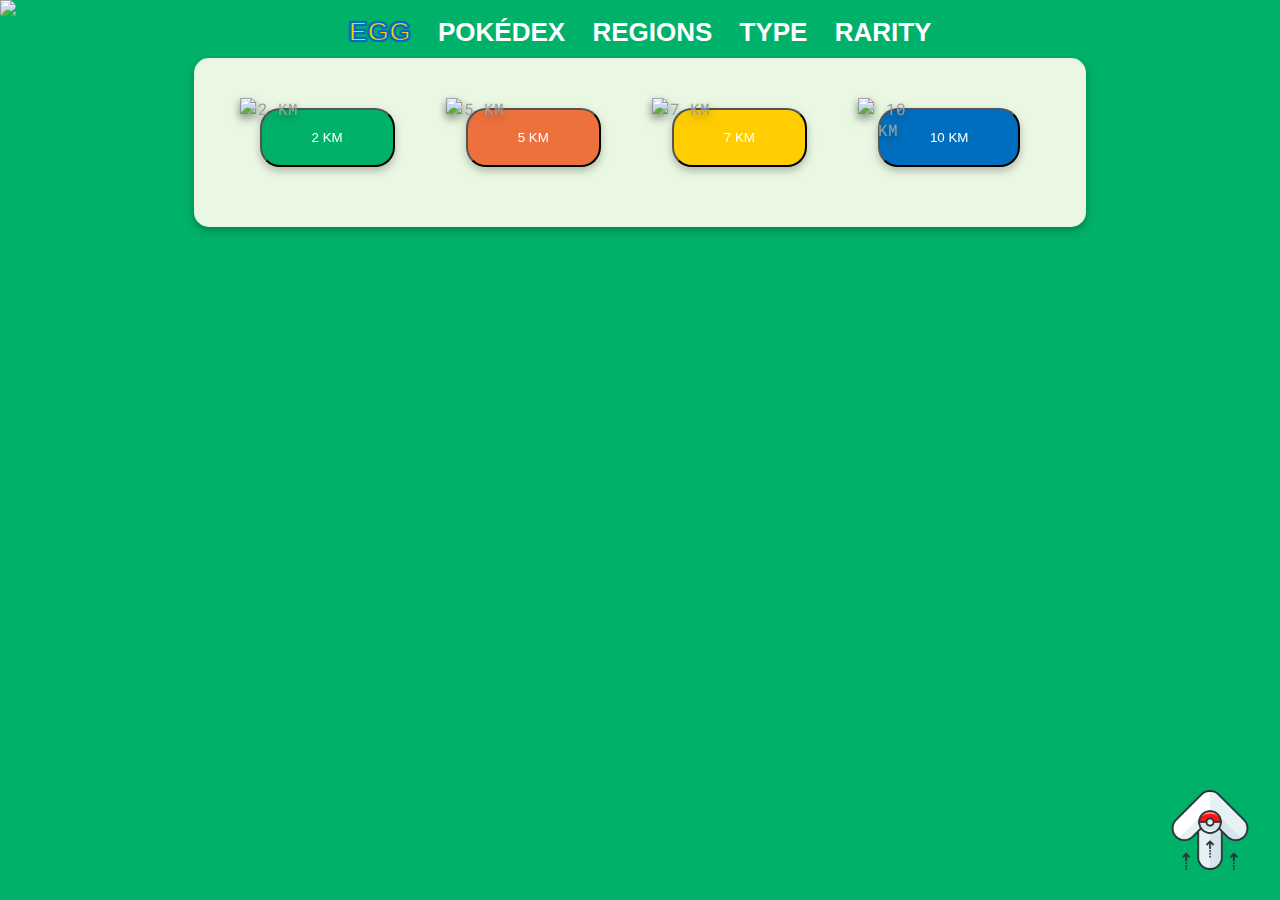
==== src/egg.html @ ff63d21e "update" ====
<!DOCTYPE html>
<html>

<head>
  <meta charset="utf-8" />
  <meta http-equiv="X-UA-Compatible" content="IE=edge" />
  <meta name="viewport" content="width=device-width, initial-scale=1.0" />
  <link rel="stylesheet" href="style.css" />
  <!-- FAVICON -->
  <link rel="icon" type="" href="img/favicon.png" />
  <!--Libreria icono hamburger menu-->
  <link rel="stylesheet" href="https://cdnjs.cloudflare.com/ajax/libs/font-awesome/4.7.0/css/font-awesome.min.css">
  <!-- FONT BERLIN SANS -->
  <link href="https://fonts.cdnfonts.com/css/berlin-sans-fb-demi" rel="stylesheet" />
  <!-- FONT ROBOTO -->
  <link rel="preconnect" href="https://fonts.googleapis.com">
<link rel="preconnect" href
="https://fonts.gstatic.com" crossorigin>
<link href="https://fonts.googleapis.com/css2?family=Roboto+Mono:ital,wght@0,100;0,200;0,300;0,400;0,500;0,600;0,700;1,100;1,200;1,300;1,400;1,500;1,600;1,700&display=swap" rel="stylesheet">
  <title>Pokédex</title>
</head>

<body>
  <header class="logo">
    <img src="img/header.png " />
    <div class="navbar" id="myNavbar">
      <a href="./egg.html" class="active">Egg</a>
      <a href="./index.html">Pokédex</a>
      <a href="./region.html">Regions</a>   
      <a href="./type.html">Type</a> 
      <a href="./rarity.html">Rarity</a>
      <a href="javascript:void(0);" class="icon" id="hamburger">
        <i class="fa fa-bars"></i>
      </a>

    </div>
  </header>

  <main>
    <div class="egg-buttons">
      <div class="km2">
        <img src="./img/egg_2km.png" alt="2 KM">
        <button class="k2-button">2 KM</button>
      </div>
      <div class="km5">
        <img src="./img/egg_5km.png" alt="5 KM">
        <button class="k5-button">5 KM</button>
      </div>
      <div class="km7">
        <img src="./img/egg_7km.png" alt="7 KM">
        <button class="k7-button">7 KM</button>
      </div>
      <div class="km10">
        <img src="./img/egg_10km.png" alt="10 KM">
        <button class="k10-button">10 KM</button>
      </div>
    </div>
  

    <div class="pokemon-container hidden">
    </div>

  </main>
  <img src="img/up.png" alt="Subir" class="arriba">

  <div id="root"></div>
  <script src="egg.js" type="module"></script>
</body>

</html>
---- src/style.css ----
* {
  margin: 0;
  padding: 0;
}

/* NAV */
.logo {
  font-family: "Berlin Sans FB Demi", sans-serif;
  text-transform: uppercase;
  font-size: 26px;
  font-weight: bold;
  display: flex;
  flex-wrap: wrap;
  justify-content: space-around;
  align-items: center;
}

.logo img {
  width: 100%;
  height: auto;
}

.navbar {
  list-style: none;
  margin: 0;
  padding: 0;
}

.navbar li {
  margin: 0 10px;
}

.navbar a {
  color: #fff;
  text-decoration: none;
  margin-bottom: 10px;
  text-align: center;
  padding-left: 10px;
  padding-right: 10px;
  text-decoration: none;
}

.navbar .icon {
  display: none;
  cursor: pointer;
  color: white;
}

.navbar a:hover,
.navbar a:focus,
.navbar .icon,
.active {
  -webkit-text-fill-color: #ffcd00;
  -webkit-text-stroke: 2px #006ebe;
  text-shadow: -1px -1px 1px #006ebe, 1px 1px 1px #006ebe, -1px 1px 1px #006ebe,
    1px -1px 1px #006ebe;
  font-size: 28px;
}

/*  */
body {
  background-color: #00b16a;
}

main {
  background-color: #eaf8e3;
  text-align: center;
  color: #9a9f9d;
  border-radius: 15px;
  width: 65vw;
  margin: 10px auto;
  font-family: 'Roboto Mono', monospace;
  filter: drop-shadow(0px 4px 4px rgba(0, 0, 0, 0.25));
  padding: 10px 30px;
}

.search {
  padding: 20px 0 20px 0;
}

#search-input {
  margin: 10px 0;
  padding: 10px;
}

.pokemon-container {
  display: flex;
  flex-wrap: wrap;
  justify-content: space-around;
  padding: 5px;
}

.pokemon-card {
  border-radius: 10px;
  text-align: left;
  padding: 0;
  text-shadow: 0px 4px 4px rgba(0, 0, 0, 0.25);
  width: 200px;
}


.pokemon-img-container {
  position: relative;
  background-image: url("img/fondo.png");
  background-size: cover;
  overflow: hidden;
}

.pokemon-name {
  text-transform: capitalize;
}

.pokemon-card img {
  display: block;
  margin: auto;
  width: 150px;
  height: 160px;
  filter: drop-shadow(0px 4px 4px rgba(0, 0, 0, 0.25));
}

.pokemon-card img:hover {
  cursor: pointer;
  transform: scale(1.05);
  animation: rotate 4s linear infinite;
}

h2 {
  color: #4f6764;
}

h1 {
  color: #4f6764;
}

.pokemon-type {
  padding-bottom: 20px;
}



/* Boton arriba */
.arriba {
  position: fixed;
  width: 80px;
  bottom: 20px;
  right: 20px;
  padding: 10px;
  cursor: pointer;
}




@media screen and (max-width: 768px) {
  .navbar a:not(:first-child) {
    display: none;
  }

  .navbar a.icon {
    float: right;
    display: block;
  }

  .arriba {
    width: 60px;
  }


}

@media screen and (max-width: 768px) {
  .navbar.responsive {
    position: relative;
  }

  .navbar.responsive .icon {
    position: absolute;
    right: -40px;
    top: 0;
  }

  .navbar.responsive a {
    float: none;
    display: block;
    text-align: center;
  }

}







/* PERIL POKEMON */

#volver {
  display: flex;
  padding: 20px 50px;
  text-decoration: none;
  color: #006ebe;
  font-weight: 900;
  font-size: 20px;
}


.pokemon-detail-title {
  text-transform: capitalize;
  display: flex;
  justify-content: center;
  font-size: 2.4vw;
  font-weight: bold;
  padding-bottom: 30px;
  filter: drop-shadow(0px 4px 4px rgba(0, 0, 0, 0.25));
}

.pokemon-name {
  padding-right: 10px;
}

.pokemon-detail-first {
  display: flex;
  flex-wrap: wrap;
  justify-content: space-around;
  padding-bottom: 30px;
}

.pokemon-detail-img {
  position: relative;
  background-image: url("img/fondo.png");
  background-size: cover;
  overflow: hidden;
  border-radius: 25px;
  width: 48%;
  flex-grow: 1;
  margin: 0 10px;
  display: flex;
  justify-content: center;
  align-items: center;
  filter: drop-shadow(0px 4px 4px rgba(0, 0, 0, 0.25));
}

.pokemon-detail-img img {
  width: 45%;
  height: auto;
  filter: drop-shadow(0px 4px 4px rgba(0, 0, 0, 0.25));
}

.pokemon-detail-info {
  width: 48%;
  flex-grow: 1;
  padding: 2px;
  margin: 5px;
}

.pokemon-types {
  display: flex;
  justify-content: center;

}

.pokemon-types img {
  width: 60px;
  padding-right: 20px;
  padding-bottom: 10px;
  filter: drop-shadow(0px 4px 4px rgba(0, 0, 0, 0.25));
}

.pokemon-detail-infoGrey {
  background-color: #D9D9D9;
  border-radius: 15px;
  margin: 5px;
  filter: drop-shadow(0px 4px 4px rgba(0, 0, 0, 0.25));
  color: #9a9f9d;
  font-size: 18px;
}

.pokemon-description {
  text-align: justify;
  margin: 0 10px;
  padding-bottom: 10px;
}

.pokemon-size-tittle,
.pokemon-generation-tittle {
  display: flex;
  justify-content: space-between;
  padding: 15px 40px;
}



.pokemon-generation-tittle {
  text-transform: capitalize;
}

h4 {
  font-size: 26px;
  padding-bottom: 5px;
  text-transform: uppercase;
  color: #4f6764;
}

.pokemon-stats {
  margin: 20px auto;
  padding-bottom: 20px;
}

.stats {
  width: 98%;
  margin: 0 auto;
  border-collapse: collapse;
  filter: drop-shadow(0px 4px 4px rgba(0, 0, 0, 0.25));
}

td,
th {
  border: 2px solid #4f6764;
  padding: 16px 0;
}

th {
  background-color: #00b16a;
  color: #fff;
  font-size: 20px;
  text-transform: uppercase;
}

td {
  font-size: 19px;
}

.pokemon-resistant-weaknesses {
  display: flex;
  justify-content: space-around;
  flex-wrap: wrap;
  filter: drop-shadow(0px 4px 4px rgba(0, 0, 0, 0.25));
}


.pokemon-resistant-types,
.pokemon-weaknesses-types {
  display: flex;
  flex-wrap: wrap;
  width: 100%;
  margin: 0 auto;
  padding-bottom: 20px;
}


.pokemon-resistant-types img,
.pokemon-weaknesses-types img {
  width: 60px;
  padding: 6px 8px;
}




/*EVOLUCIONES*/
.evolution-tittle {
  margin-top: 20px;
  margin-bottom: -45px;
  filter: drop-shadow(0px 4px 4px rgba(0, 0, 0, 0.25));
}

.pokemon-evolution {
  background-color: #D9D9D9;
  width: 98%;
  margin: 50px auto;
  border-radius: 15px;
  display: flex;
  flex-wrap: wrap;
  justify-content: space-around;
  filter: drop-shadow(0px 4px 4px rgba(0, 0, 0, 0.25));
}

.pokemon-evolution-detail {
  filter: drop-shadow(0px 4px 4px rgba(0, 0, 0, 0.25));
  padding: 30px;
}

.pokemon-evolution-img {
  /* background-color: #4f6764; */
  /* border-radius: 80px; */
  filter: drop-shadow(0px 4px 4px rgba(0, 0, 0, 0.25));
  margin: 0 auto;
}

.pokemon-evolution-name {
  text-transform: capitalize;
}


.pokemon-evolution-detail:hover {
  cursor: pointer;
}






/* REGIONS */

.region-buttons {
  display: flex;
  justify-content: space-around;
  flex-wrap: wrap;
  filter: drop-shadow(0px 4px 4px rgba(0, 0, 0, 0.25));
  padding: 30px 0;
}

.kanto-button,
.johto-button {
  margin: 20px;
  padding: 20px 50px;
  display: flex;
  flex-direction: column;
  border-radius: 20px;
  background-color: #9a9f9d;
  color: #fff;
}


.kanto img,
.johto img {
  width: 180px;
  margin-bottom: -35px;
  filter: drop-shadow(0px 4px 4px rgba(0, 0, 0, 0.25));
}

.kanto-button:hover,
.johto-button:hover {
  background: #ffcd00;
  border: 3px solid #006ebe;
  color: #006ebe;
}

.kanto-button {
  background: #006ebe;
}

.johto-button {
  background: #00b16a;
}

.hidden {
  display: none;
}



/* RARITY & EGG*/

.rarity-buttons,
.egg-buttons {
  display: flex;
  flex-direction: row;
  flex-wrap: wrap;
  justify-content: space-around;
  filter: drop-shadow(0px 4px 4px rgba(0, 0, 0, 0.25));
  padding: 30px 0;
}


.normal-button,
.legendary-button,
.mythic-button,
.k2-button,
.k5-button,
.k7-button,
.k10-button {
  margin: 20px;
  padding: 20px 50px;
  display: flex;
  flex-direction: column;
  border-radius: 20px;
  background-color: #9a9f9d;
  color: #fff;
  text-transform: uppercase;
}

.normal-button:hover,
.legendary-button:hover,
.mythic-button:hover,
.k2-button:hover,
.k5-button:hover,
.k7-button:hover,
.k10-button:hover {
  background: #ffcd00;
  border: 3px solid #006ebe;
  color: #006ebe;
}

.normal-button {
  background: #006ebe;
}

.legendary-button {
  background: #ed713c;
}

.mythic-button {
  background: #00b16a;
}


.km2,
.km5,
.km7,
.km10 {
  display: flex;
  flex-direction: column;
}

.km2 img,
.km5 img,
.km7 img,
.km10 img {
  width: 60px;
  height: 70px;
  margin-bottom: -80px;
  filter: drop-shadow(0px 4px 4px rgba(0, 0, 0, 0.25));
}

.k2-button {
  background-color: #00b16a;
}

.k5-button {
  background-color: #ed713c;
}

.k7-button {
  background-color: #ffcd00;
}

.k10-button {
  background-color: #006ebe;
}



/* TYPE */

.type-button {
  display: flex;
  flex-wrap: wrap;
  justify-content: space-around;
  padding: 30px;
}

.bug-button,
.dark-button,
.dragon-button,
.electric-button,
.fairy-button,
.fighting-button,
.fire-button,
.flying-button,
.ghost-button,
.grass-button,
.ground-button,
.grass-button,
.ice-button,
.norm-button,
.poison-button,
.psychic-button,
.rock-button,
.steel-button,
.water-button {
  width: 50px;
  height: 50px;
  background-size: cover;
  background-repeat: no-repeat;
  background-position: center;
  border: none;
  cursor: pointer;
  margin: 10px 25px;
}

.bug-button {
  background-image: url(./img/elementos/bug.png);
}

.dark-button {
  background-image: url(./img/elementos/dark.png);
}

.dragon-button {
  background-image: url(./img/elementos/dragon.png);
}

.electric-button {
  background-image: url(./img/elementos/electric.png);
}

.fairy-button {
  background-image: url(./img/elementos/fairy.png);
}

.fighting-button {
  background-image: url(./img/elementos/fight.png);
}

.fire-button {
  background-image: url(./img/elementos/fire.png);
}

.flying-button {
  background-image: url(./img/elementos/flying.png);
}

.ghost-button {
  background-image: url(./img/elementos/ghost.png);
}

.grass-button {
  background-image: url(./img/elementos/grass.png);
}

.ground-button {
  background-image: url(./img/elementos/ground.png);
}

.ice-button {
  background-image: url(./img/elementos/ice.png);
}

.norm-button {
  background-image: url(./img/elementos/normal.png);
}

.poison-button {
  background-image: url(./img/elementos/poison.png);
}

.psychic-button {
  background-image: url(./img/elementos/psychic.png);
}

.rock-button {
  background-image: url(./img/elementos/rock.png);
}

.steel-button {
  background-image: url(./img/elementos/steel.png);
}

.water-button {
  background-image: url(./img/elementos/water.png);
}
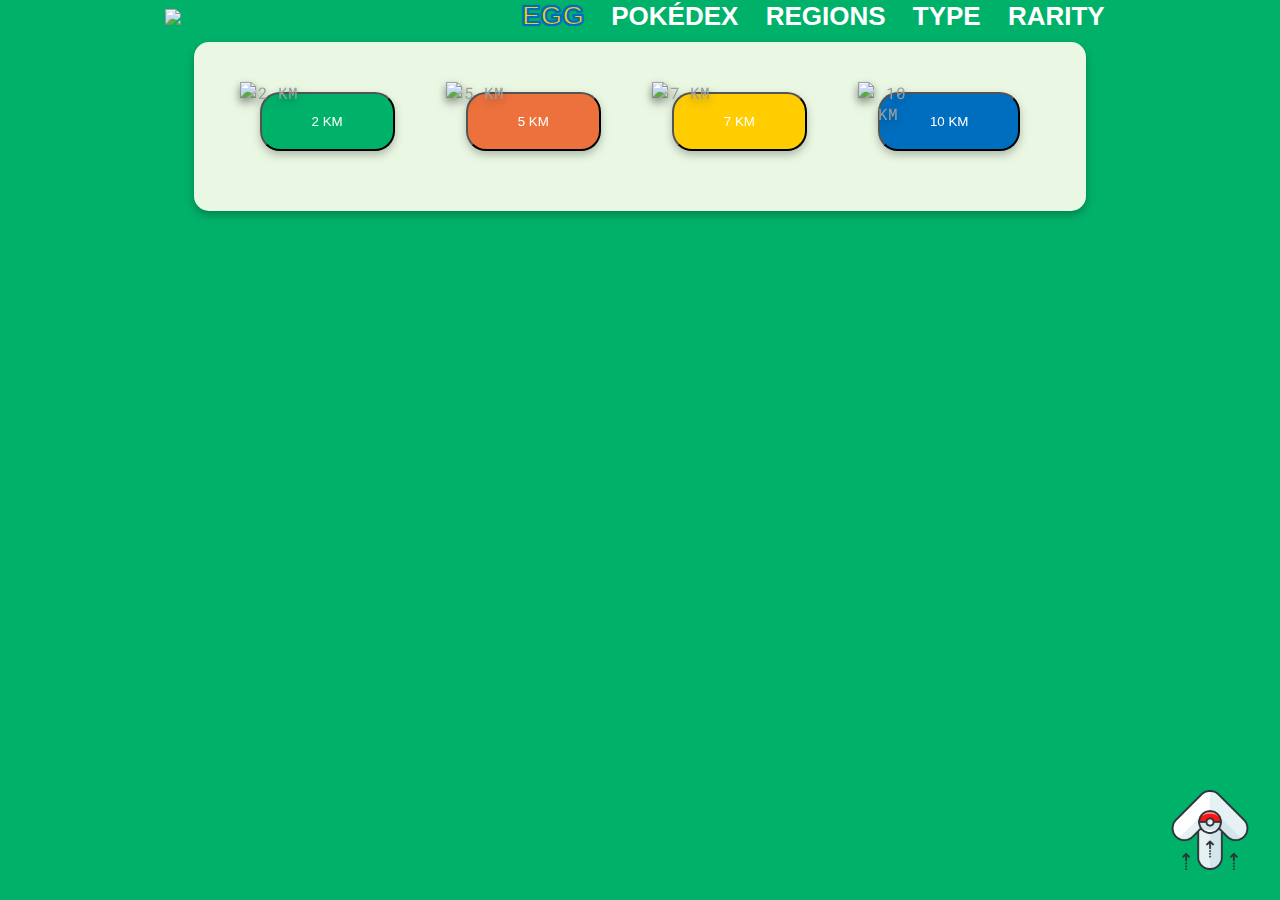
==== commit 0c322512: "porcentaje region" ====
--- a/src/egg.html
+++ b/src/egg.html
@@ -1,70 +1,72 @@
 <!DOCTYPE html>
 <html>
+  <head>
+    <meta charset="utf-8" />
+    <meta http-equiv="X-UA-Compatible" content="IE=edge" />
+    <meta name="viewport" content="width=device-width, initial-scale=1.0" />
+    <link rel="stylesheet" href="style.css" />
+    <!-- FAVICON -->
+    <link rel="icon" type="" href="img/favicon.png" />
+    <!--Libreria icono hamburger menu-->
+    <link
+      rel="stylesheet"
+      href="https://cdnjs.cloudflare.com/ajax/libs/font-awesome/4.7.0/css/font-awesome.min.css"
+    />
+    <!-- FONT BERLIN SANS -->
+    <link
+      href="https://fonts.cdnfonts.com/css/berlin-sans-fb-demi"
+      rel="stylesheet"
+    />
+    <!-- FONT ROBOTO -->
+    <link rel="preconnect" href="https://fonts.googleapis.com" />
+    <link rel="preconnect" href="https://fonts.gstatic.com" crossorigin />
+    <link
+      href="https://fonts.googleapis.com/css2?family=Roboto+Mono:ital,wght@0,100;0,200;0,300;0,400;0,500;0,600;0,700;1,100;1,200;1,300;1,400;1,500;1,600;1,700&display=swap"
+      rel="stylesheet"
+    />
+    <title>Pokédex</title>
+  </head>
 
-<head>
-  <meta charset="utf-8" />
-  <meta http-equiv="X-UA-Compatible" content="IE=edge" />
-  <meta name="viewport" content="width=device-width, initial-scale=1.0" />
-  <link rel="stylesheet" href="style.css" />
-  <!-- FAVICON -->
-  <link rel="icon" type="" href="img/favicon.png" />
-  <!--Libreria icono hamburger menu-->
-  <link rel="stylesheet" href="https://cdnjs.cloudflare.com/ajax/libs/font-awesome/4.7.0/css/font-awesome.min.css">
-  <!-- FONT BERLIN SANS -->
-  <link href="https://fonts.cdnfonts.com/css/berlin-sans-fb-demi" rel="stylesheet" />
-  <!-- FONT ROBOTO -->
-  <link rel="preconnect" href="https://fonts.googleapis.com">
-<link rel="preconnect" href
-="https://fonts.gstatic.com" crossorigin>
-<link href="https://fonts.googleapis.com/css2?family=Roboto+Mono:ital,wght@0,100;0,200;0,300;0,400;0,500;0,600;0,700;1,100;1,200;1,300;1,400;1,500;1,600;1,700&display=swap" rel="stylesheet">
-  <title>Pokédex</title>
-</head>
+  <body>
+    <header class="logo">
+      <a href="./index.html"> <img src="img/header.png" /></a>
+      <div class="navbar" id="myNavbar">
+        <a href="./egg.html" class="active">Egg</a>
+        <a href="./index.html">Pokédex</a>
+        <a href="./region.html">Regions</a>
+        <a href="./type.html">Type</a>
+        <a href="./rarity.html">Rarity</a>
+        <a href="javascript:void(0);" class="icon" id="hamburger">
+          <i class="fa fa-bars"></i>
+        </a>
+      </div>
+    </header>
 
-<body>
-  <header class="logo">
-    <img src="img/header.png " />
-    <div class="navbar" id="myNavbar">
-      <a href="./egg.html" class="active">Egg</a>
-      <a href="./index.html">Pokédex</a>
-      <a href="./region.html">Regions</a>   
-      <a href="./type.html">Type</a> 
-      <a href="./rarity.html">Rarity</a>
-      <a href="javascript:void(0);" class="icon" id="hamburger">
-        <i class="fa fa-bars"></i>
-      </a>
+    <main>
+      <div class="egg-buttons">
+        <div class="km2">
+          <img src="./img/egg_2km.png" alt="2 KM" />
+          <button class="k2-button">2 KM</button>
+        </div>
+        <div class="km5">
+          <img src="./img/egg_5km.png" alt="5 KM" />
+          <button class="k5-button">5 KM</button>
+        </div>
+        <div class="km7">
+          <img src="./img/egg_7km.png" alt="7 KM" />
+          <button class="k7-button">7 KM</button>
+        </div>
+        <div class="km10">
+          <img src="./img/egg_10km.png" alt="10 KM" />
+          <button class="k10-button">10 KM</button>
+        </div>
+      </div>
 
-    </div>
-  </header>
+      <div class="pokemon-container hidden"></div>
+    </main>
+    <img src="img/up.png" alt="Subir" class="arriba" />
 
-  <main>
-    <div class="egg-buttons">
-      <div class="km2">
-        <img src="./img/egg_2km.png" alt="2 KM">
-        <button class="k2-button">2 KM</button>
-      </div>
-      <div class="km5">
-        <img src="./img/egg_5km.png" alt="5 KM">
-        <button class="k5-button">5 KM</button>
-      </div>
-      <div class="km7">
-        <img src="./img/egg_7km.png" alt="7 KM">
-        <button class="k7-button">7 KM</button>
-      </div>
-      <div class="km10">
-        <img src="./img/egg_10km.png" alt="10 KM">
-        <button class="k10-button">10 KM</button>
-      </div>
-    </div>
-  
-
-    <div class="pokemon-container hidden">
-    </div>
-
-  </main>
-  <img src="img/up.png" alt="Subir" class="arriba">
-
-  <div id="root"></div>
-  <script src="egg.js" type="module"></script>
-</body>
-
-</html>+    <div id="root"></div>
+    <script src="egg.js" type="module"></script>
+  </body>
+</html>
--- a/src/style.css
+++ b/src/style.css
@@ -69,7 +69,7 @@
   border-radius: 15px;
   width: 65vw;
   margin: 10px auto;
-  font-family: 'Roboto Mono', monospace;
+  font-family: "Roboto Mono", monospace;
   filter: drop-shadow(0px 4px 4px rgba(0, 0, 0, 0.25));
   padding: 10px 30px;
 }
@@ -98,7 +98,6 @@
   width: 200px;
 }
 
-
 .pokemon-img-container {
   position: relative;
   background-image: url("img/fondo.png");
@@ -118,7 +117,7 @@
   filter: drop-shadow(0px 4px 4px rgba(0, 0, 0, 0.25));
 }
 
-.pokemon-card img:hover {
+.pokemon-img-container:hover, .pokemon-evolution-img:hover {
   cursor: pointer;
   transform: scale(1.05);
   animation: rotate 4s linear infinite;
@@ -135,8 +134,6 @@
 .pokemon-type {
   padding-bottom: 20px;
 }
-
-
 
 /* Boton arriba */
 .arriba {
@@ -148,8 +145,13 @@
   cursor: pointer;
 }
 
-
-
+.sort {
+display: flex;
+flex-direction: column;
+justify-content: center;
+align-items: center;
+padding-bottom: 30px;
+}
 
 @media screen and (max-width: 768px) {
   .navbar a:not(:first-child) {
@@ -164,8 +166,6 @@
   .arriba {
     width: 60px;
   }
-
-
 }
 
 @media screen and (max-width: 768px) {
@@ -184,14 +184,7 @@
     display: block;
     text-align: center;
   }
-
-}
-
-
-
-
-
-
+}
 
 /* PERIL POKEMON */
 
@@ -203,7 +196,6 @@
   font-weight: 900;
   font-size: 20px;
 }
-
 
 .pokemon-detail-title {
   text-transform: capitalize;
@@ -257,7 +249,6 @@
 .pokemon-types {
   display: flex;
   justify-content: center;
-
 }
 
 .pokemon-types img {
@@ -268,7 +259,7 @@
 }
 
 .pokemon-detail-infoGrey {
-  background-color: #D9D9D9;
+  background-color: #d9d9d9;
   border-radius: 15px;
   margin: 5px;
   filter: drop-shadow(0px 4px 4px rgba(0, 0, 0, 0.25));
@@ -288,8 +279,6 @@
   justify-content: space-between;
   padding: 15px 40px;
 }
-
-
 
 .pokemon-generation-tittle {
   text-transform: capitalize;
@@ -338,7 +327,6 @@
   filter: drop-shadow(0px 4px 4px rgba(0, 0, 0, 0.25));
 }
 
-
 .pokemon-resistant-types,
 .pokemon-weaknesses-types {
   display: flex;
@@ -347,7 +335,6 @@
   margin: 0 auto;
   padding-bottom: 20px;
 }
-
 
 .pokemon-resistant-types img,
 .pokemon-weaknesses-types img {
@@ -355,9 +342,6 @@
   padding: 6px 8px;
 }
 
-
-
-
 /*EVOLUCIONES*/
 .evolution-tittle {
   margin-top: 20px;
@@ -366,7 +350,7 @@
 }
 
 .pokemon-evolution {
-  background-color: #D9D9D9;
+  background-color: #d9d9d9;
   width: 98%;
   margin: 50px auto;
   border-radius: 15px;
@@ -392,15 +376,9 @@
   text-transform: capitalize;
 }
 
-
 .pokemon-evolution-detail:hover {
   cursor: pointer;
 }
-
-
-
-
-
 
 /* REGIONS */
 
@@ -422,7 +400,6 @@
   background-color: #9a9f9d;
   color: #fff;
 }
-
 
 .kanto img,
 .johto img {
@@ -450,8 +427,6 @@
   display: none;
 }
 
-
-
 /* RARITY & EGG*/
 
 .rarity-buttons,
@@ -463,7 +438,6 @@
   filter: drop-shadow(0px 4px 4px rgba(0, 0, 0, 0.25));
   padding: 30px 0;
 }
-
 
 .normal-button,
 .legendary-button,
@@ -506,7 +480,6 @@
   background: #00b16a;
 }
 
-
 .km2,
 .km5,
 .km7,
@@ -540,8 +513,6 @@
 .k10-button {
   background-color: #006ebe;
 }
-
-
 
 /* TYPE */
 
@@ -651,4 +622,36 @@
 
 .water-button {
   background-image: url(./img/elementos/water.png);
-}+}
+
+.bug-button:hover,
+.dark-button:hover,
+.dragon-button:hover,
+.electric-button:hover,
+.fairy-button:hover,
+.fighting-button:hover,
+.fire-button:hover,
+.flying-button:hover,
+.ghost-button:hover,
+.grass-button:hover,
+.ground-button:hover,
+.grass-button:hover,
+.ice-button:hover,
+.norm-button:hover,
+.poison-button:hover,
+.psychic-button:hover,
+.rock-button:hover,
+.steel-button:hover,
+.water-button:hover {
+  width: 50px;
+  height: 50px;
+  background-size: cover;
+  background-repeat: no-repeat;
+  background-position: center;
+  border: none;
+  cursor: pointer;
+  margin: 10px 25px;
+  cursor: pointer;
+  transform: scale(1.05);
+  animation: rotate 4s linear infinite;
+}
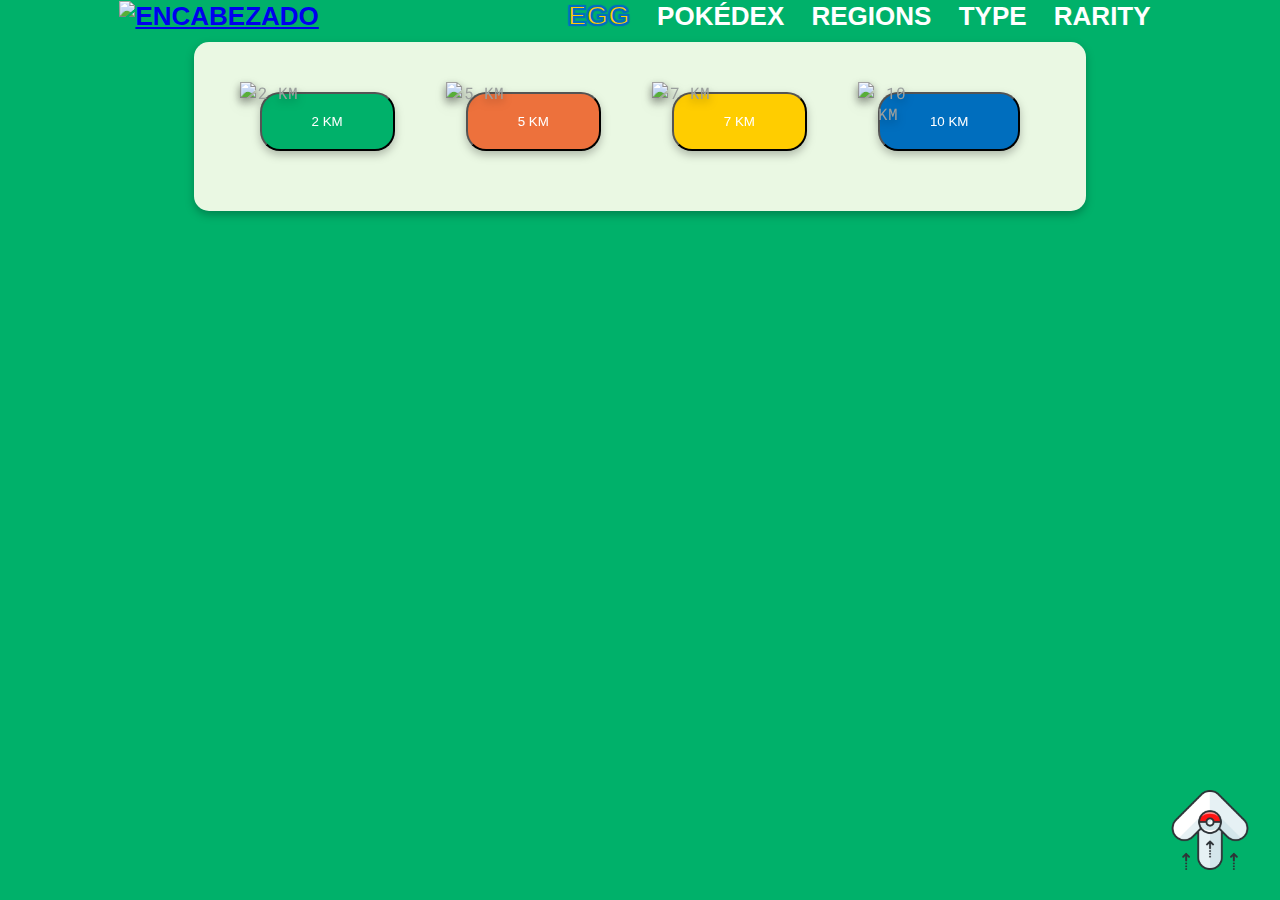
==== commit e1073bb1: "update" ====
--- a/src/egg.html
+++ b/src/egg.html
@@ -1,72 +1,70 @@
 <!DOCTYPE html>
 <html>
-  <head>
-    <meta charset="utf-8" />
-    <meta http-equiv="X-UA-Compatible" content="IE=edge" />
-    <meta name="viewport" content="width=device-width, initial-scale=1.0" />
-    <link rel="stylesheet" href="style.css" />
-    <!-- FAVICON -->
-    <link rel="icon" type="" href="img/favicon.png" />
-    <!--Libreria icono hamburger menu-->
-    <link
-      rel="stylesheet"
-      href="https://cdnjs.cloudflare.com/ajax/libs/font-awesome/4.7.0/css/font-awesome.min.css"
-    />
-    <!-- FONT BERLIN SANS -->
-    <link
-      href="https://fonts.cdnfonts.com/css/berlin-sans-fb-demi"
-      rel="stylesheet"
-    />
-    <!-- FONT ROBOTO -->
-    <link rel="preconnect" href="https://fonts.googleapis.com" />
-    <link rel="preconnect" href="https://fonts.gstatic.com" crossorigin />
-    <link
-      href="https://fonts.googleapis.com/css2?family=Roboto+Mono:ital,wght@0,100;0,200;0,300;0,400;0,500;0,600;0,700;1,100;1,200;1,300;1,400;1,500;1,600;1,700&display=swap"
-      rel="stylesheet"
-    />
-    <title>Pokédex</title>
-  </head>
 
-  <body>
-    <header class="logo">
-      <a href="./index.html"> <img src="img/header.png" /></a>
-      <div class="navbar" id="myNavbar">
-        <a href="./egg.html" class="active">Egg</a>
-        <a href="./index.html">Pokédex</a>
-        <a href="./region.html">Regions</a>
-        <a href="./type.html">Type</a>
-        <a href="./rarity.html">Rarity</a>
-        <a href="javascript:void(0);" class="icon" id="hamburger">
-          <i class="fa fa-bars"></i>
-        </a>
+<head>
+  <meta charset="utf-8" />
+  <meta http-equiv="X-UA-Compatible" content="IE=edge" />
+  <meta name="viewport" content="width=device-width, initial-scale=1.0" />
+  <link rel="stylesheet" href="style.css" />
+  <!-- FAVICON -->
+  <link rel="icon" type="" href="img/favicon.png" />
+  <!--Libreria icono hamburger menu-->
+  <link rel="stylesheet" href="https://cdnjs.cloudflare.com/ajax/libs/font-awesome/4.7.0/css/font-awesome.min.css">
+  <!-- FONT BERLIN SANS -->
+  <link href="https://fonts.cdnfonts.com/css/berlin-sans-fb-demi" rel="stylesheet" />
+  <!-- FONT ROBOTO -->
+  <link rel="preconnect" href="https://fonts.googleapis.com">
+<link rel="preconnect" href
+="https://fonts.gstatic.com" crossorigin>
+<link href="https://fonts.googleapis.com/css2?family=Roboto+Mono:ital,wght@0,100;0,200;0,300;0,400;0,500;0,600;0,700;1,100;1,200;1,300;1,400;1,500;1,600;1,700&display=swap" rel="stylesheet">
+  <title>Pokédex</title>
+</head>
+
+<body>
+  <header class="logo">
+    <a href="./index.html"><img src="img/header.png" alt="Encabezado"></a>
+    <div class="navbar" id="myNavbar">
+      <a href="./egg.html" class="active">Egg</a>
+      <a href="./index.html">Pokédex</a>
+      <a href="./region.html">Regions</a>   
+      <a href="./type.html">Type</a> 
+      <a href="./rarity.html">Rarity</a>
+      <a href="javascript:void(0);" class="icon" id="hamburger">
+        <i class="fa fa-bars"></i>
+      </a>
+
+    </div>
+  </header>
+
+  <main>
+    <div class="egg-buttons">
+      <div class="km2">
+        <img src="./img/egg_2km.png" alt="2 KM">
+        <button class="k2-button">2 KM</button>
       </div>
-    </header>
+      <div class="km5">
+        <img src="./img/egg_5km.png" alt="5 KM">
+        <button class="k5-button">5 KM</button>
+      </div>
+      <div class="km7">
+        <img src="./img/egg_7km.png" alt="7 KM">
+        <button class="k7-button">7 KM</button>
+      </div>
+      <div class="km10">
+        <img src="./img/egg_10km.png" alt="10 KM">
+        <button class="k10-button">10 KM</button>
+      </div>
+    </div>
+  
 
-    <main>
-      <div class="egg-buttons">
-        <div class="km2">
-          <img src="./img/egg_2km.png" alt="2 KM" />
-          <button class="k2-button">2 KM</button>
-        </div>
-        <div class="km5">
-          <img src="./img/egg_5km.png" alt="5 KM" />
-          <button class="k5-button">5 KM</button>
-        </div>
-        <div class="km7">
-          <img src="./img/egg_7km.png" alt="7 KM" />
-          <button class="k7-button">7 KM</button>
-        </div>
-        <div class="km10">
-          <img src="./img/egg_10km.png" alt="10 KM" />
-          <button class="k10-button">10 KM</button>
-        </div>
-      </div>
+    <div class="pokemon-container hidden">
+    </div>
 
-      <div class="pokemon-container hidden"></div>
-    </main>
-    <img src="img/up.png" alt="Subir" class="arriba" />
+  </main>
+  <img src="img/up.png" alt="Subir" class="arriba">
 
-    <div id="root"></div>
-    <script src="egg.js" type="module"></script>
-  </body>
-</html>
+  <div id="root"></div>
+  <script src="egg.js" type="module"></script>
+</body>
+
+</html>--- a/src/style.css
+++ b/src/style.css
@@ -117,7 +117,7 @@
   filter: drop-shadow(0px 4px 4px rgba(0, 0, 0, 0.25));
 }
 
-.pokemon-img-container:hover, .pokemon-evolution-img:hover {
+.pokemon-img-container :hover, .pokemon-evolution-img:hover {
   cursor: pointer;
   transform: scale(1.05);
   animation: rotate 4s linear infinite;
@@ -289,6 +289,8 @@
   padding-bottom: 5px;
   text-transform: uppercase;
   color: #4f6764;
+  filter: drop-shadow(0px 4px 4px rgba(0, 0, 0, 0.25));
+
 }
 
 .pokemon-stats {
@@ -324,7 +326,6 @@
   display: flex;
   justify-content: space-around;
   flex-wrap: wrap;
-  filter: drop-shadow(0px 4px 4px rgba(0, 0, 0, 0.25));
 }
 
 .pokemon-resistant-types,
@@ -346,7 +347,6 @@
 .evolution-tittle {
   margin-top: 20px;
   margin-bottom: -45px;
-  filter: drop-shadow(0px 4px 4px rgba(0, 0, 0, 0.25));
 }
 
 .pokemon-evolution {
@@ -655,3 +655,56 @@
   transform: scale(1.05);
   animation: rotate 4s linear infinite;
 }
+
+
+
+
+
+.pokemon-attack-bar, .pokemon-defense-bar, .pokemon-stamina-bar, .pokemon-cp-bar, .pokemon-hp-bar {
+  padding: 10px 5px;
+  border-top-right-radius: 14px;
+  border-bottom-right-radius: 14px;
+  color: #4f6764;
+  text-align: left;
+  font-weight: bold;
+}
+
+.pokemon-attack-bar {
+  background-color: #aecdf2;
+  border-top-left-radius: 14px;
+  margin-bottom: 4px;
+}
+
+.pokemon-defense-bar {
+  background-color: #ffa450;
+  margin-bottom: 4px;
+}
+
+.pokemon-stamina-bar {
+  background-color: #a5d684;
+  margin-bottom: 4px;
+}
+
+.pokemon-cp-bar {
+  background-color: #ffe876;
+  margin-bottom: 4px;
+}
+
+.pokemon-hp-bar {
+  background-color: #f9b6c7;
+  border-bottom-left-radius: 14px;
+}
+
+
+.pokemon-stats-bar-container {
+  display: flex;
+  flex-direction: column;
+  flex-wrap: wrap;
+  margin: 10px 20px 30px 20px;
+  background-color: #eaf8e3;
+  padding-right: 10px;
+  border-radius: 16px;
+  border: 2px solid #4f6764;
+  filter: drop-shadow(0px 4px 4px rgba(0, 0, 0, 0.25));
+
+}
